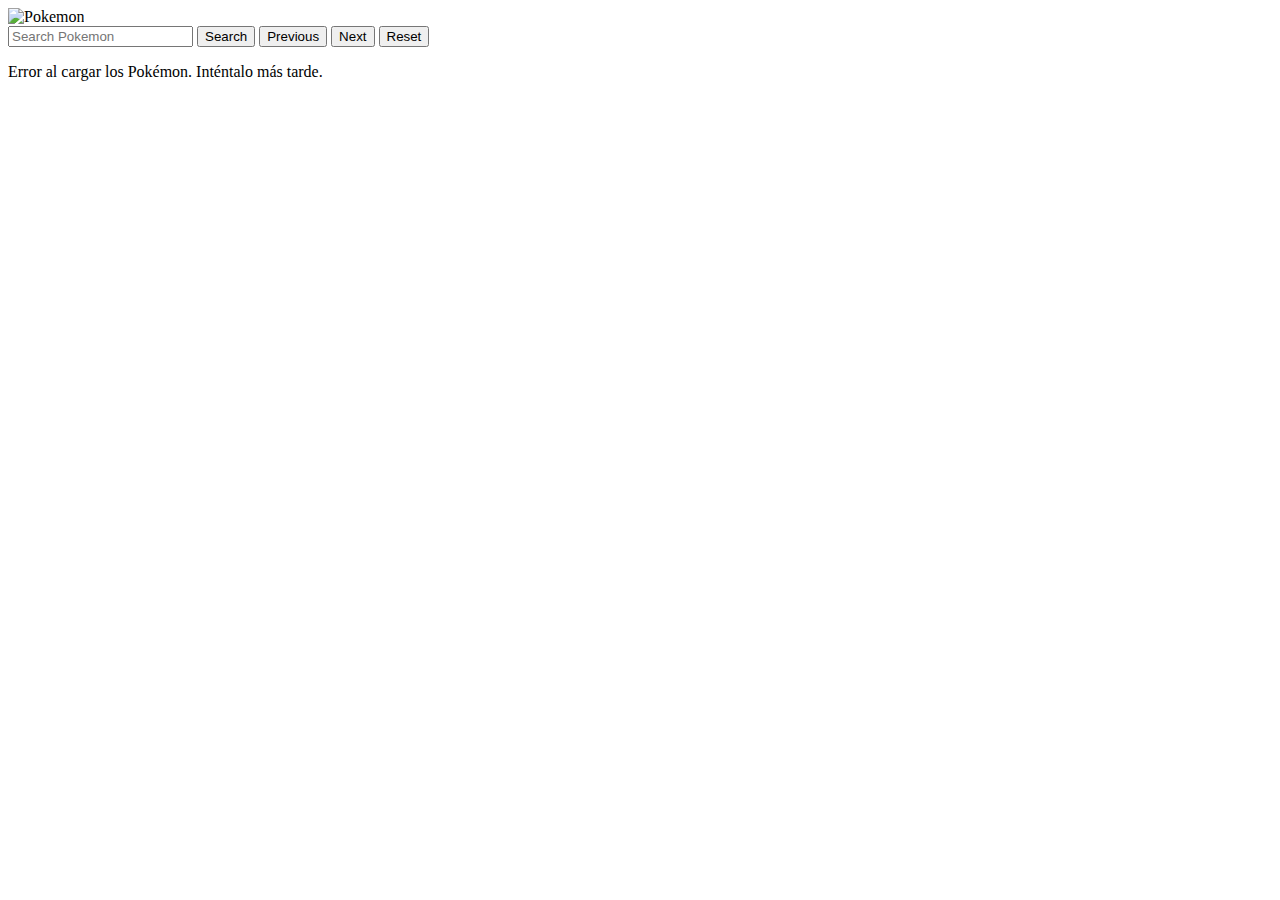
==== index.html @ b840aff0 "primeros pasos okey" ====
<!-- index.html -->
<!DOCTYPE html>
<html lang="es">
<head>
    <meta charset="UTF-8">
    <meta name="viewport" content="width=device-width, initial-scale=1.0">
    <link rel="stylesheet" href="./css/style.css">
    <title>Pokedex Oscar y Andrea</title>
</head>
<body>
    <header>
        <img src="./assets/img/Pokemon_logo.svg.png" alt="Pokemon" class="poke-logo">
    </header>

    <input type="text" id="searchInput" placeholder="Search Pokemon">
    <button id="searchBtn">Search</button>
    <button id="prevBtn">Previous</button>
    <button id="nextBtn">Next</button>
    <button id="resetBtn">Reset</button>
    <div id="app"></div>

    <script src="./js/script.js"></script>
</body>
</html>
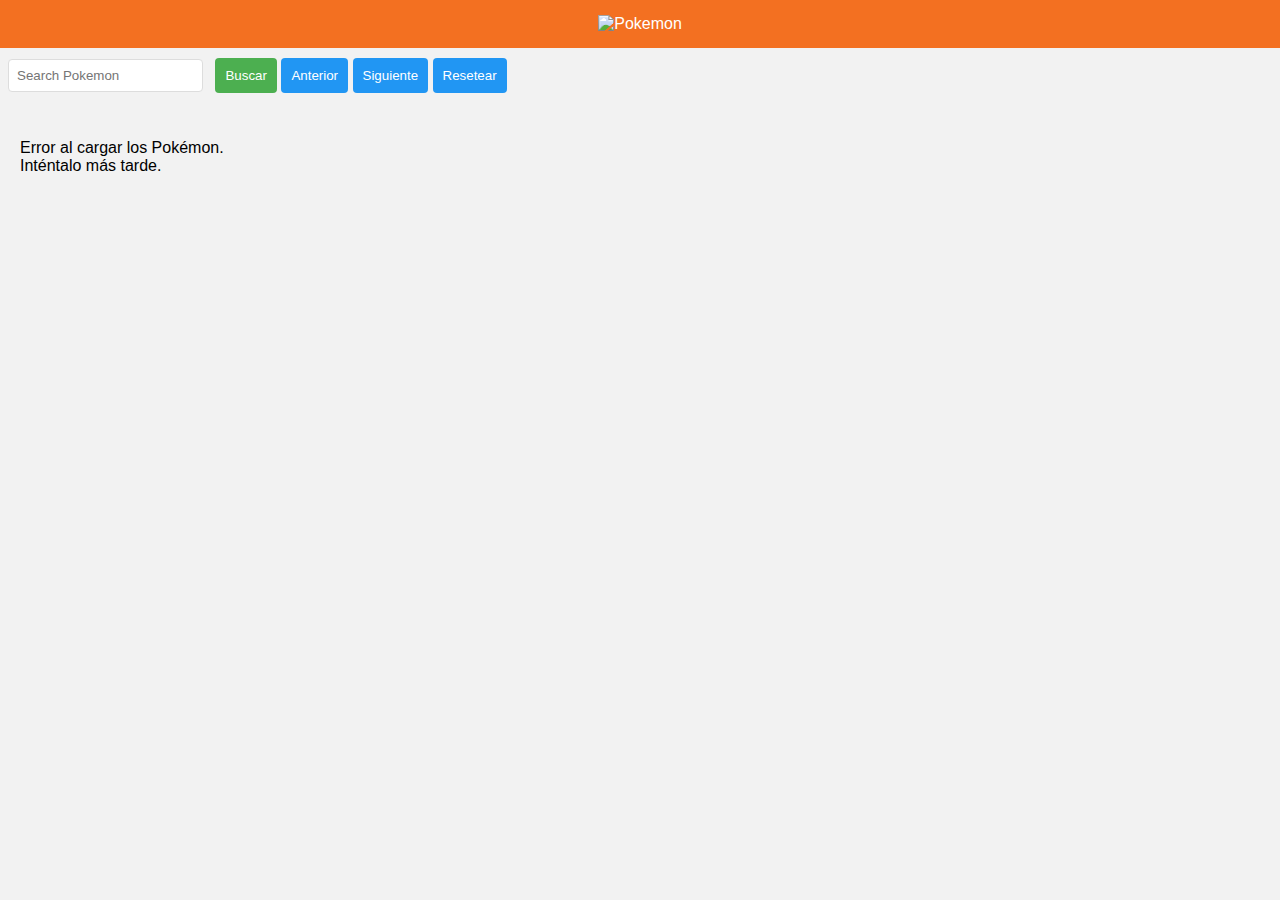
==== commit da8f69db: "html a español" ====
--- a/index.html
+++ b/index.html
@@ -13,10 +13,10 @@
     </header>
 
     <input type="text" id="searchInput" placeholder="Search Pokemon">
-    <button id="searchBtn">Search</button>
-    <button id="prevBtn">Previous</button>
-    <button id="nextBtn">Next</button>
-    <button id="resetBtn">Reset</button>
+    <button id="searchBtn">Buscar</button>
+    <button id="prevBtn">Anterior</button>
+    <button id="nextBtn">Siguiente</button>
+    <button id="resetBtn">Resetear</button>
     <div id="app"></div>
 
     <script src="./js/script.js"></script>
--- a/css/style.css
+++ b/css/style.css
@@ -0,0 +1,92 @@
+body {
+  font-family: 'Arial', sans-serif;
+  background-color: #f2f2f2;
+  margin: 0;
+}
+
+header {
+  background-color: #f37021;
+  color: white;
+  text-align: center;
+  padding: 15px;
+  position: relative;
+}
+
+.poke-logo {
+  width: 200px;
+}
+
+#app {
+  display: grid;
+  grid-template-columns: repeat(5, 1fr); /* 5 columnas */
+  gap: 20px; /* Espacio entre los recuadros */
+  padding: 20px;
+  justify-content: center;
+}
+
+.pokemon-card {
+  background-color: white;
+  border: 1px solid #ddd;
+  border-radius: 10px;
+  box-shadow: 0 4px 8px rgba(0, 0, 0, 0.1);
+  padding: 20px;
+  text-align: center;
+  transition: transform 0.2s ease, box-shadow 0.2s ease;
+}
+
+.pokemon-card img {
+  width: 150px; /* Tamaño más grande */
+  height: 150px;
+  margin-bottom: 10px;
+}
+
+.pokemon-card p {
+  font-size: 1.2em;
+  font-weight: bold;
+  color: #333;
+}
+
+.pokemon-card:hover {
+  transform: translateY(-5px); /* Efecto de elevación */
+  box-shadow: 0 8px 16px rgba(0, 0, 0, 0.2);
+}
+
+.pagination {
+  display: flex;
+  justify-content: center;
+  margin-top: 20px;
+}
+
+.error-message {
+  color: #d32f2f;
+  font-weight: bold;
+}
+
+#searchInput {
+  padding: 8px;
+  margin: 0 8px;
+  border: 1px solid #ddd;
+  border-radius: 4px;
+}
+
+#searchBtn, #prevBtn, #nextBtn, #resetBtn {
+  margin: 10px 0;
+  padding: 10px;
+  border: none;
+  border-radius: 4px;
+  cursor: pointer;
+}
+
+#searchBtn {
+  background-color: #4caf50;
+  color: white;
+}
+
+#prevBtn, #nextBtn, #resetBtn {
+  background-color: #2196F3;
+  color: white;
+}
+
+#searchBtn:hover, #prevBtn:hover, #nextBtn:hover, #resetBtn:hover {
+  opacity: 0.8;
+}
